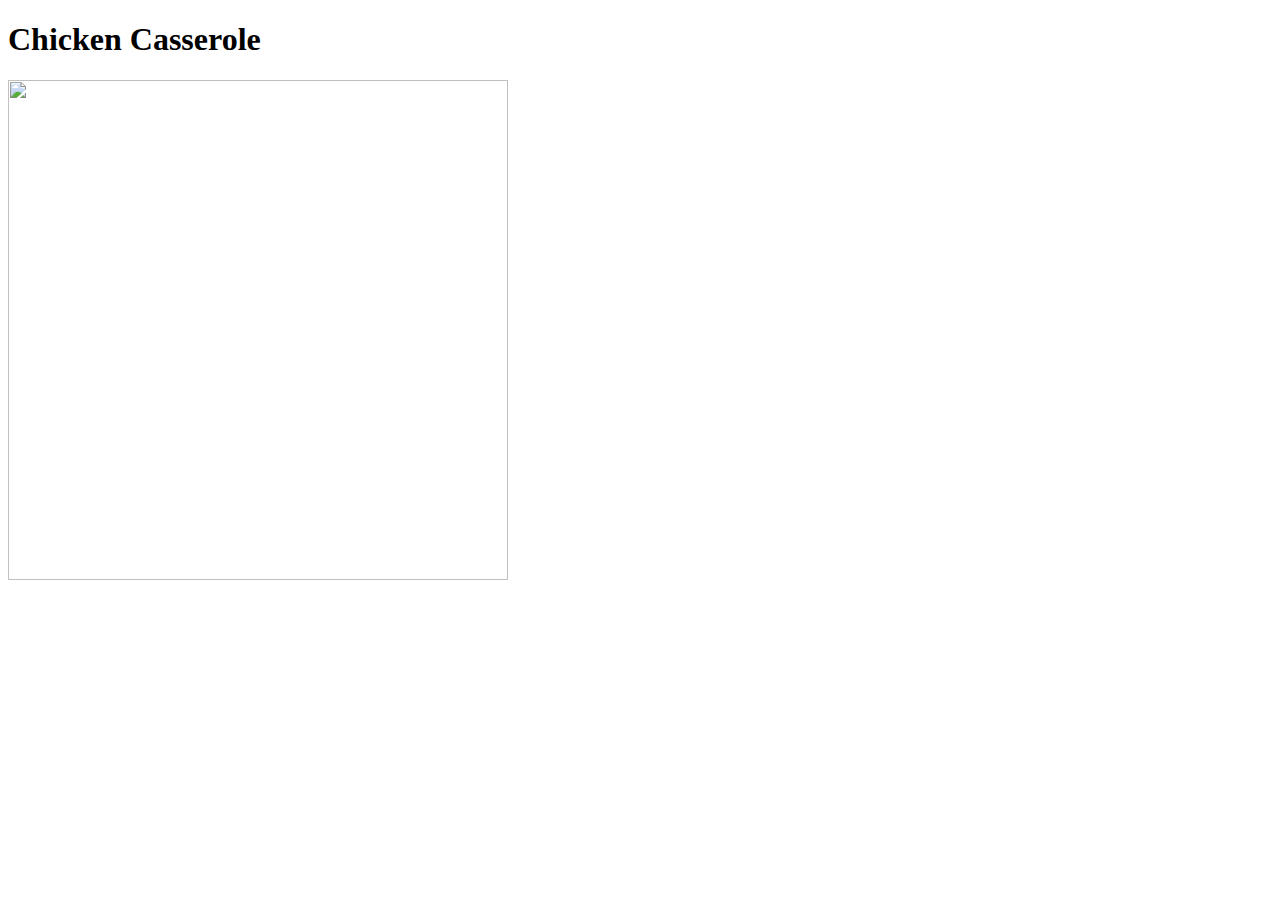
==== recipes/chickenCasserole.html @ d7864d14 "Git commit of first changes." ====
<!doctype html>
<head>
    <meta charset="UTF-8">
    <title>Chicken Casserole Recipe</title>
</head>

<body>
    <h1>Chicken Casserole</h1>
        <img src="../images/chickenCasserole.jpg" height="500" width="500">
</body>
</html>
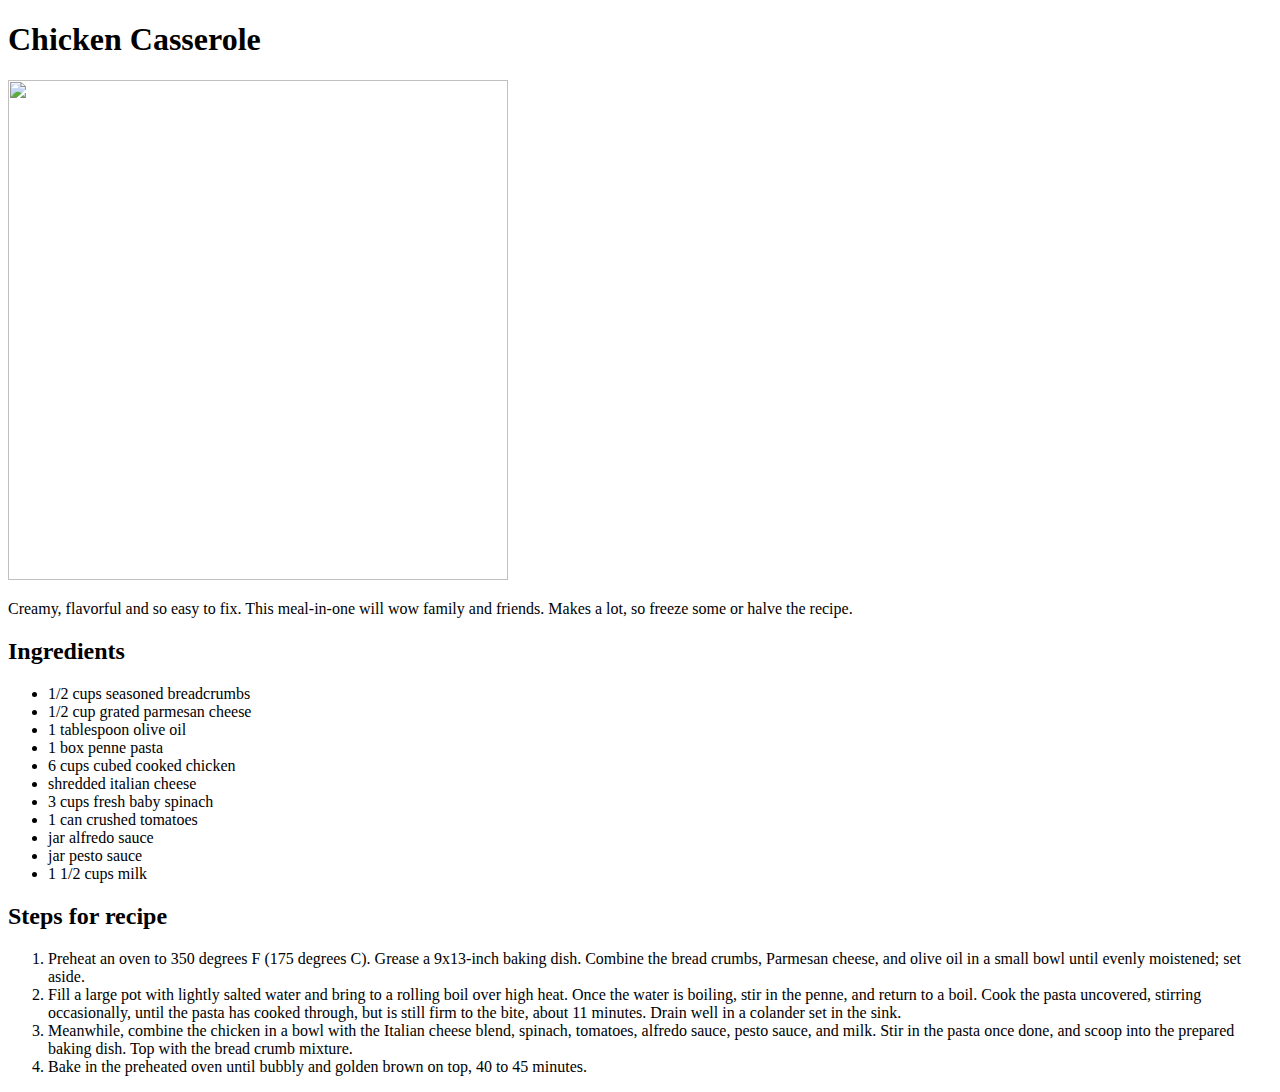
==== commit df1bfc23: "adding all" ====
--- a/recipes/chickenCasserole.html
+++ b/recipes/chickenCasserole.html
@@ -7,5 +7,29 @@
 <body>
     <h1>Chicken Casserole</h1>
         <img src="../images/chickenCasserole.jpg" height="500" width="500">
+        <p>Creamy, flavorful and so easy to fix. 
+            This meal-in-one will wow family and friends. 
+            Makes a lot, so freeze some or halve the recipe.</p>
+    <h2>Ingredients</h2>
+        <ul>
+            <li> 1/2 cups seasoned breadcrumbs</li>
+            <li> 1/2 cup grated parmesan cheese</li>
+            <li> 1 tablespoon olive oil</li>
+            <li> 1 box penne pasta</li>
+            <li> 6 cups cubed cooked chicken</li>
+            <li> shredded italian cheese</li>
+            <li> 3 cups fresh baby spinach</li>
+            <li> 1 can crushed tomatoes</li>
+            <li> jar alfredo sauce</li>
+            <li> jar pesto sauce</li>
+            <li> 1 1/2 cups milk</li>
+        </ul>
+    <h2> Steps for recipe</h2>
+        <ol>
+            <li>Preheat an oven to 350 degrees F (175 degrees C). Grease a 9x13-inch baking dish. Combine the bread crumbs, Parmesan cheese, and olive oil in a small bowl until evenly moistened; set aside.</li>
+            <li>Fill a large pot with lightly salted water and bring to a rolling boil over high heat. Once the water is boiling, stir in the penne, and return to a boil. Cook the pasta uncovered, stirring occasionally, until the pasta has cooked through, but is still firm to the bite, about 11 minutes. Drain well in a colander set in the sink.</li>
+            <li>Meanwhile, combine the chicken in a bowl with the Italian cheese blend, spinach, tomatoes, alfredo sauce, pesto sauce, and milk. Stir in the pasta once done, and scoop into the prepared baking dish. Top with the bread crumb mixture.</li>
+            <li>Bake in the preheated oven until bubbly and golden brown on top, 40 to 45 minutes.</li>
+        </ol>
 </body>
 </html>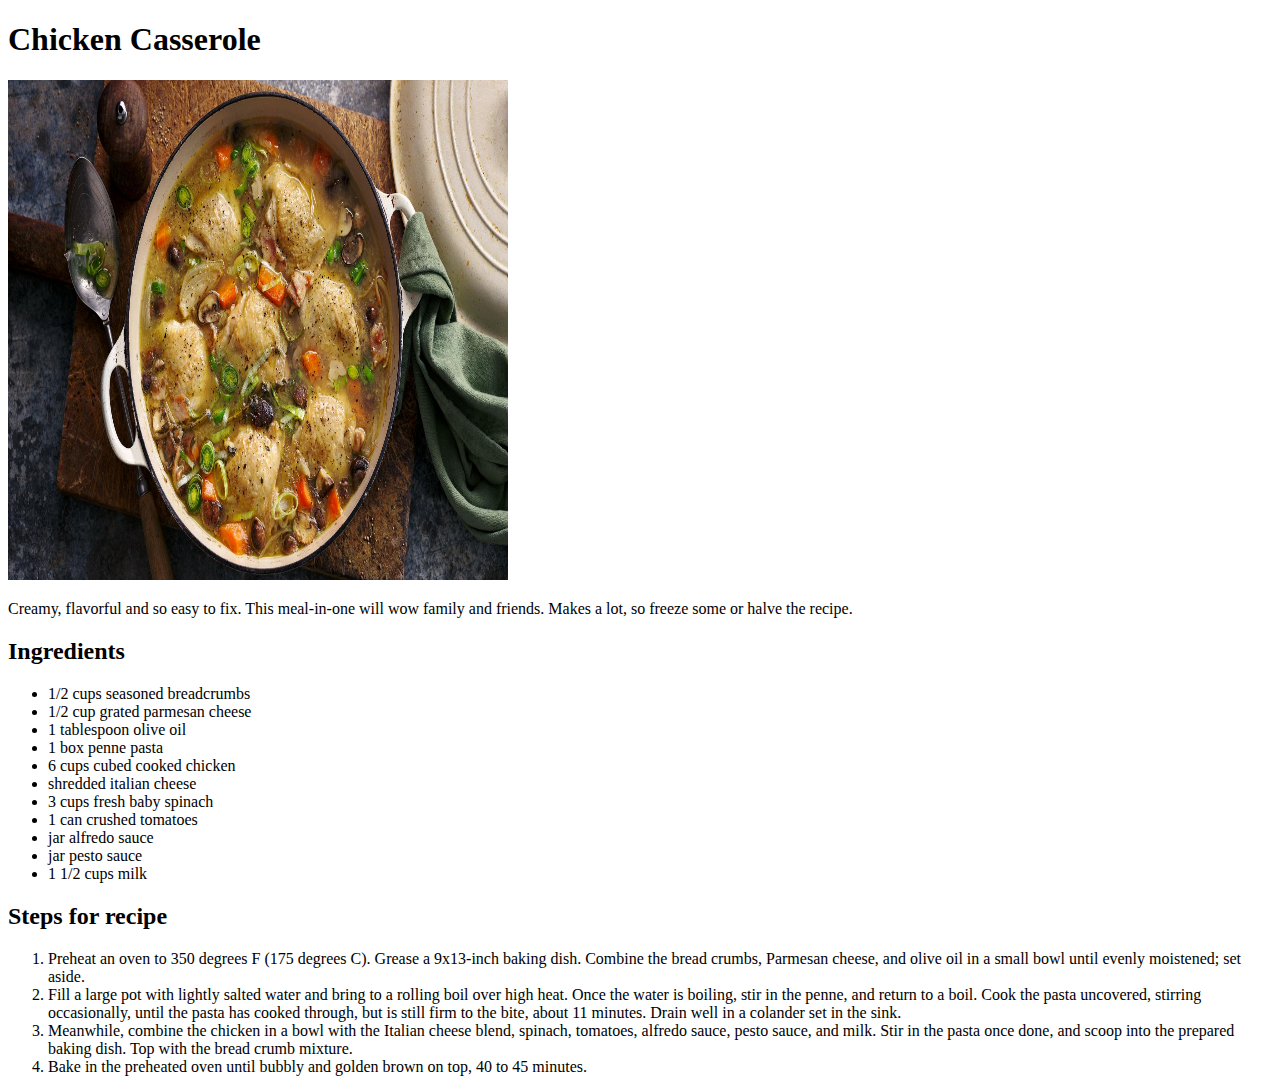
==== commit 5d6511df: "update to image link" ====
--- a/recipes/chickenCasserole.html
+++ b/recipes/chickenCasserole.html
@@ -6,7 +6,7 @@
 
 <body>
     <h1>Chicken Casserole</h1>
-        <img src="../images/chickenCasserole.jpg" height="500" width="500">
+        <img src="../images/chickCasserole.jpg" height="500" width="500">
         <p>Creamy, flavorful and so easy to fix. 
             This meal-in-one will wow family and friends. 
             Makes a lot, so freeze some or halve the recipe.</p>
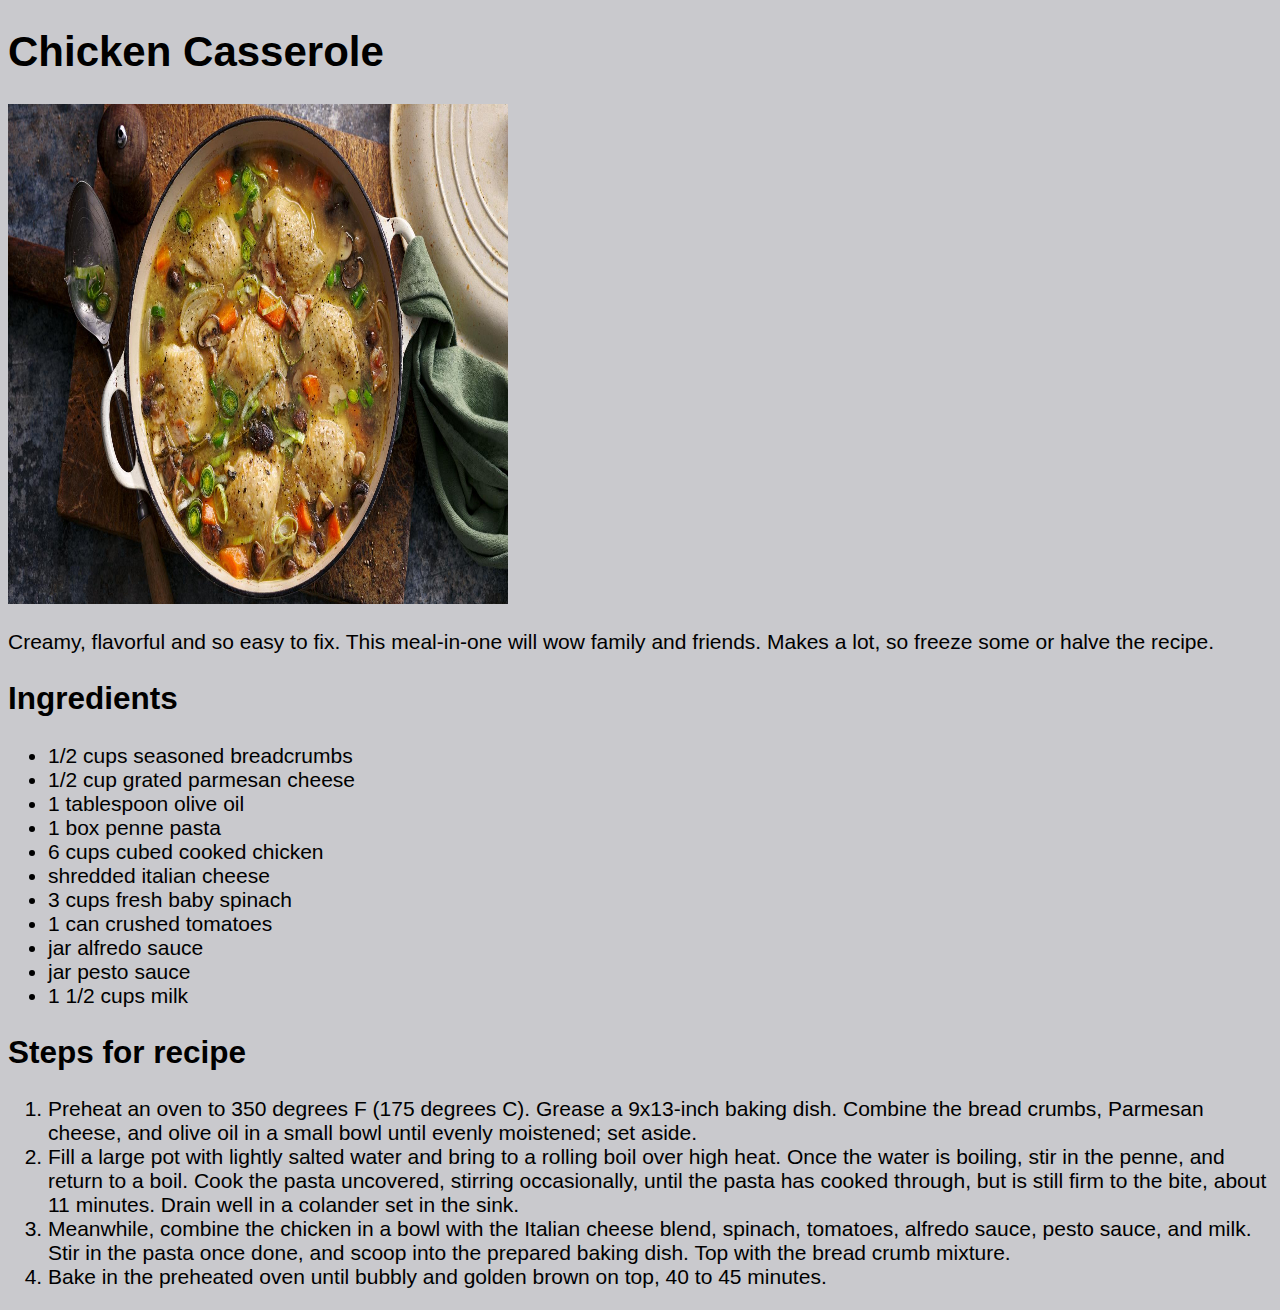
==== commit 23bb0865: "Attempting again" ====
--- a/recipes/chickenCasserole.html
+++ b/recipes/chickenCasserole.html
@@ -2,6 +2,7 @@
 <head>
     <meta charset="UTF-8">
     <title>Chicken Casserole Recipe</title>
+    <link rel="stylesheet" href="../css/style.css"/>
 </head>
 
 <body>
--- a/css/style.css
+++ b/css/style.css
@@ -0,0 +1,5 @@
+body {
+  background-color: #3344;
+  font-family: Arial;
+  font-size: 21px;
+}
